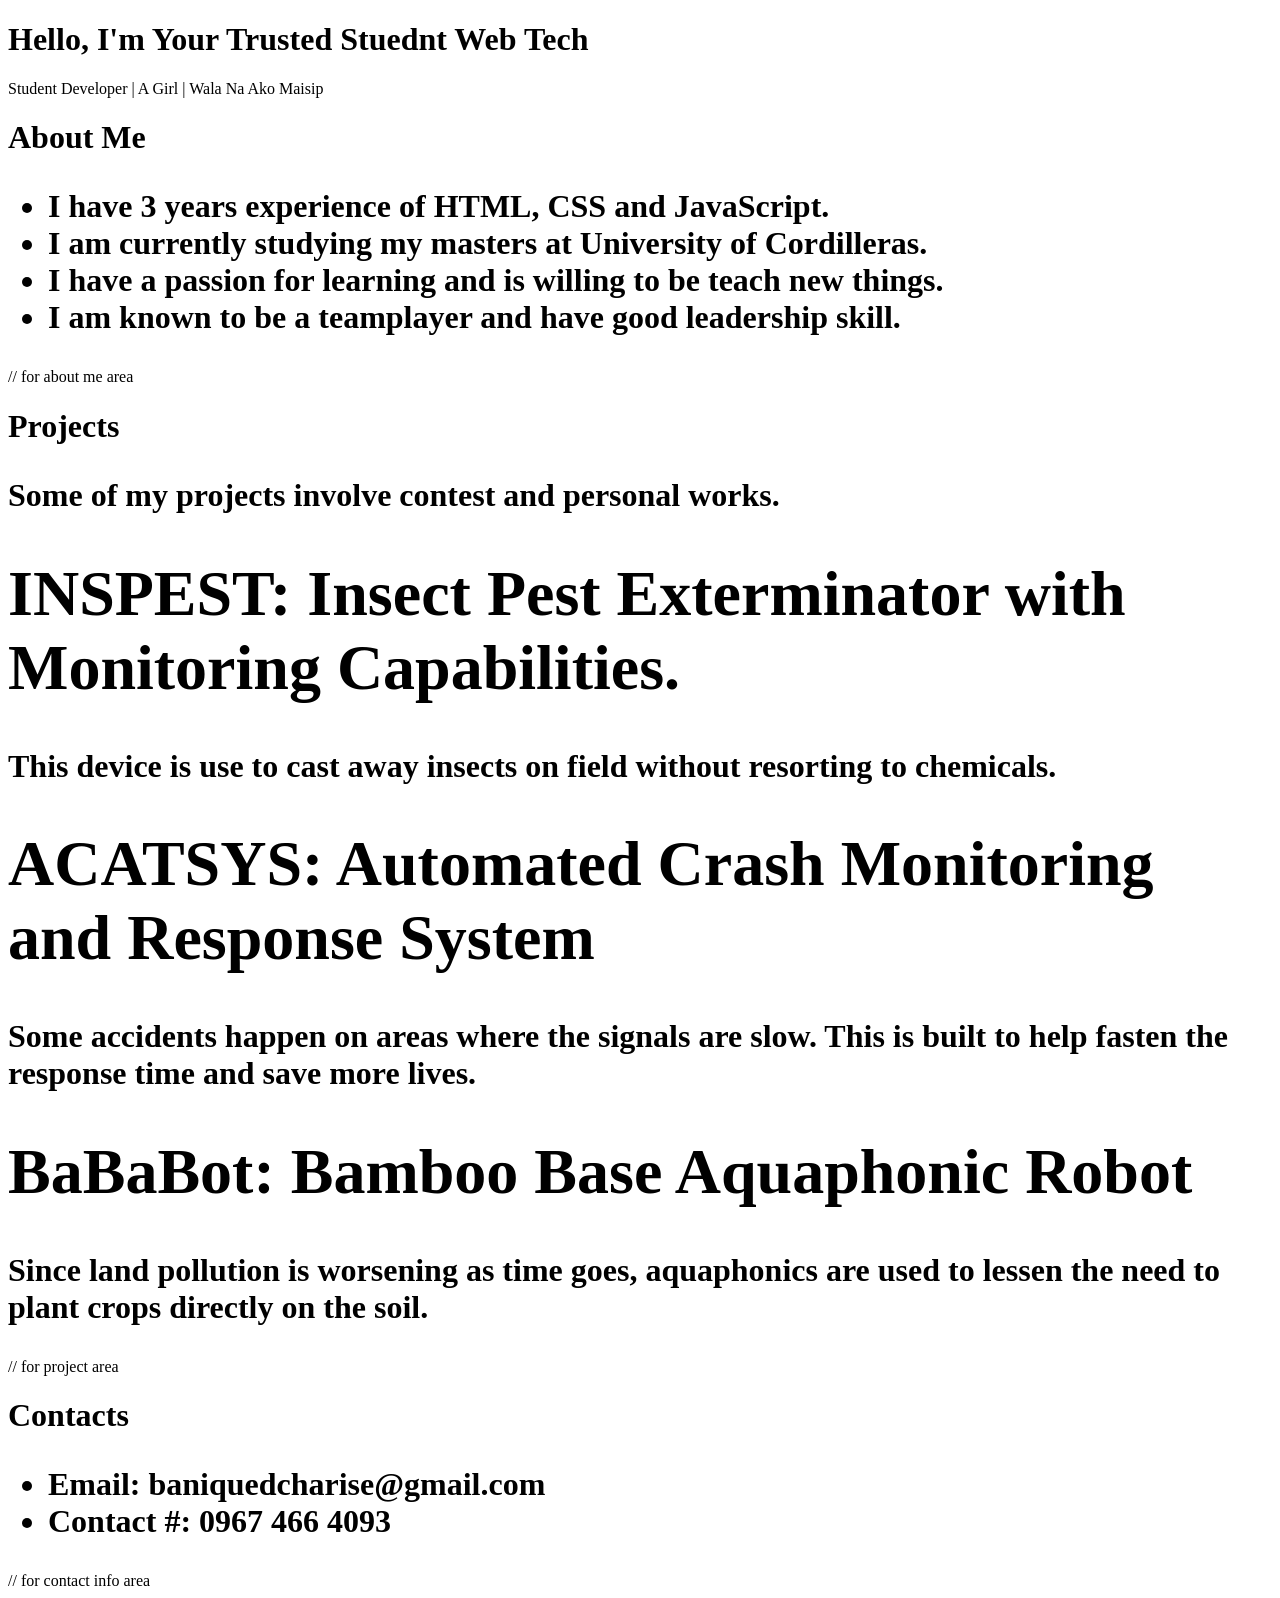
==== Student-Profile/index.html @ 0a6cf7e5 "added html" ====
<!DOCTYPE html>
<html lang="en">
<head>
    <meta charset="UTF-8">
    <meta name="viewport" content="width=device-width, initial-scale=1.0">
    <title>My Student Profile</title>
    <link rel="stylesheet" href="style.css">
</head>
<body>
    <header>
        <h1>Hello, I'm Your Trusted Stuednt Web Tech</h1>
        <p>Student Developer | A Girl | Wala Na Ako Maisip</p>
    </header>

        <div class="card">
            <h1> About Me
                <ul>
                    <li>I have 3 years experience of HTML, CSS and JavaScript.</li>
                    <li>I am currently studying my masters at University of Cordilleras.</li>
                    <li>I have a passion for learning and is willing to be teach new things.</li>
                    <li>I am known to be a teamplayer and have good leadership skill.</li>
                </ul>
            </h1>
        </div>
// for about me area
        <div class="card">
            <h1> Projects
                <p>Some of my projects involve contest and personal works.</p>
                <div class="container">
                    <div class="box">
                        <h1>INSPEST: Insect Pest Exterminator with Monitoring Capabilities.</h1>
                        <p>This device is use to cast away insects on field without resorting to chemicals.</p>
                    </div>
                    <div class="box">
                        <h1>ACATSYS: Automated Crash Monitoring and Response System</h1>
                        <p>Some accidents happen on areas where the signals are slow. This 
                            is built to help fasten the response time and save more lives.
                        </p>
                    </div>
                    <div class="box">
                        <h1>BaBaBot: Bamboo Base Aquaphonic Robot</h1>
                        <p>Since land pollution is worsening as time goes, aquaphonics are used to 
                            lessen the need to plant crops directly on the soil.
                        </p>
                    </div>
                </div>
            </h1>
        </div>
// for project area
        <div class="card">
            <h1> Contacts
               <ul>
                <li>Email: baniquedcharise@gmail.com</li>
                <li>Contact #: 0967 466 4093</li>
               </ul>
            </h1>
        </div>
// for contact info area
</body>
</html>
---- Student-Profile/style.css ----
body {
}

h1 {

}

p {

}

.card {

}

.container {

}

.box {
    
}
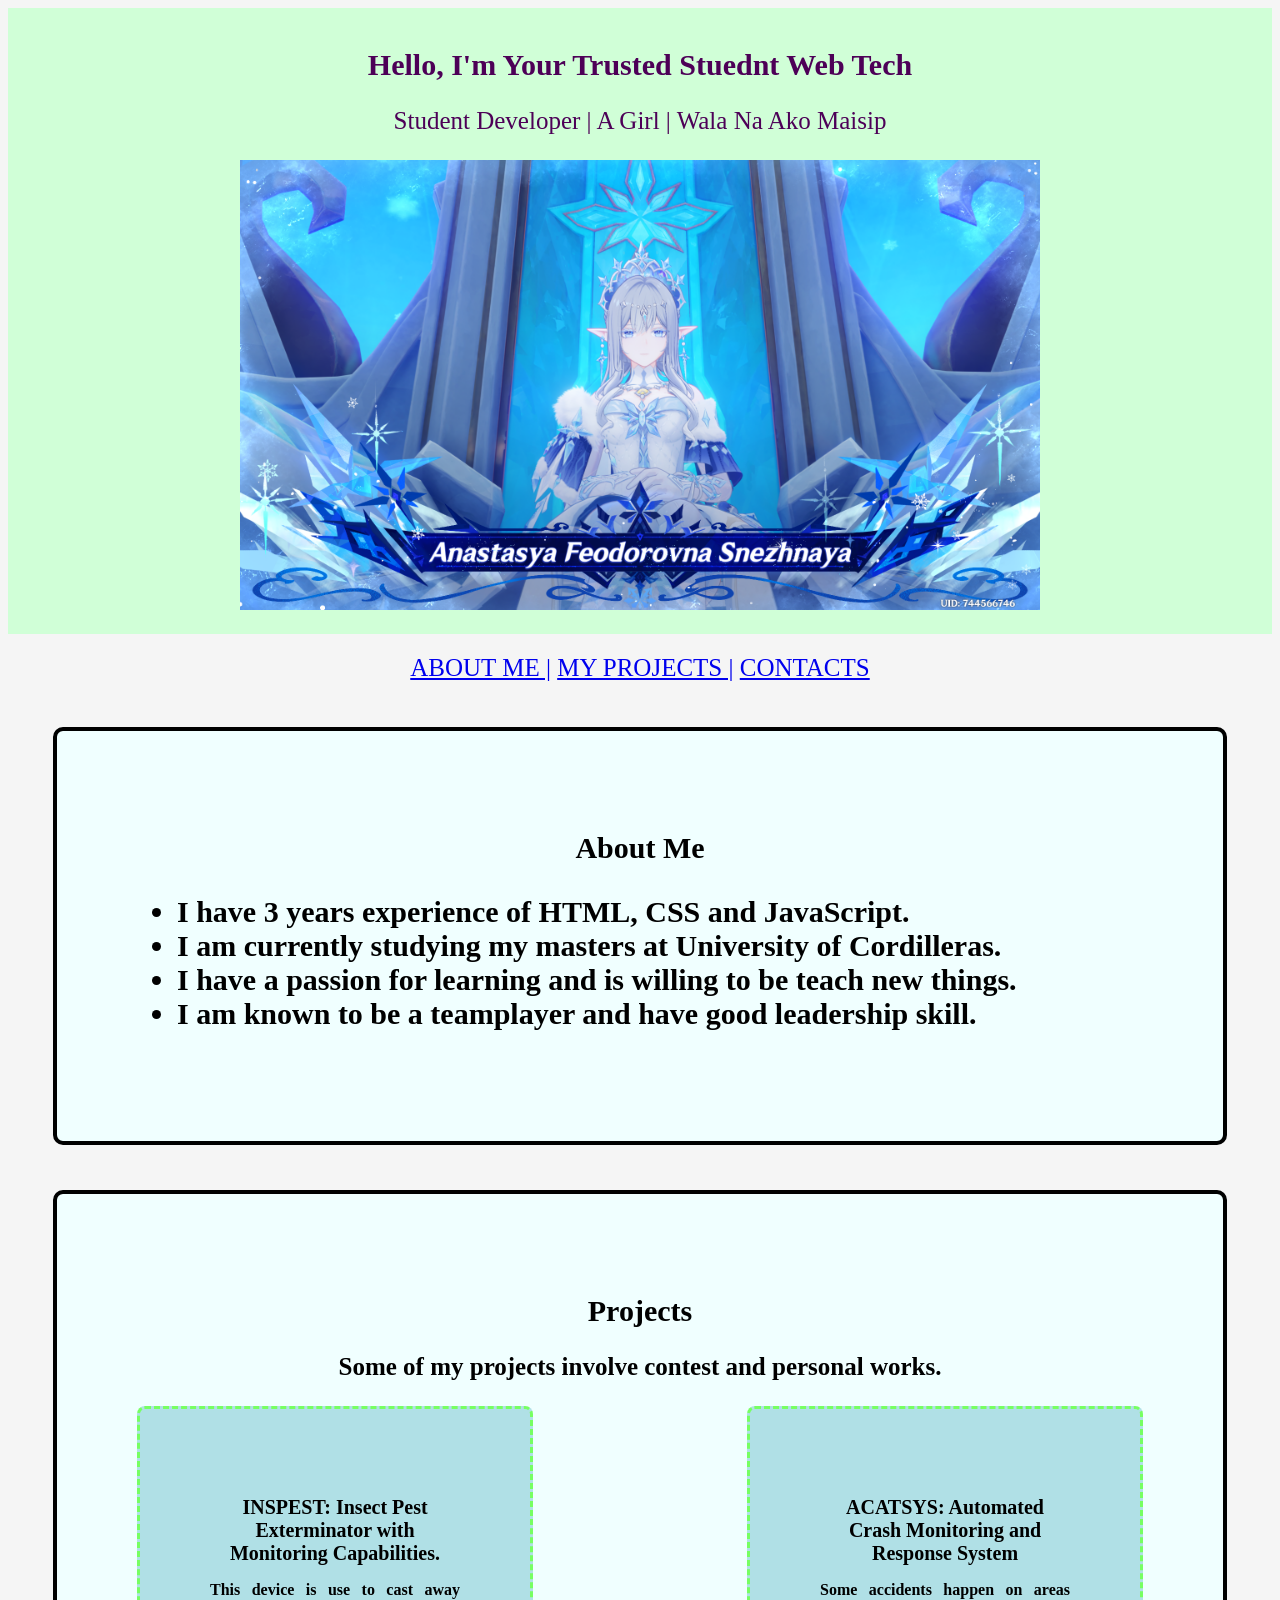
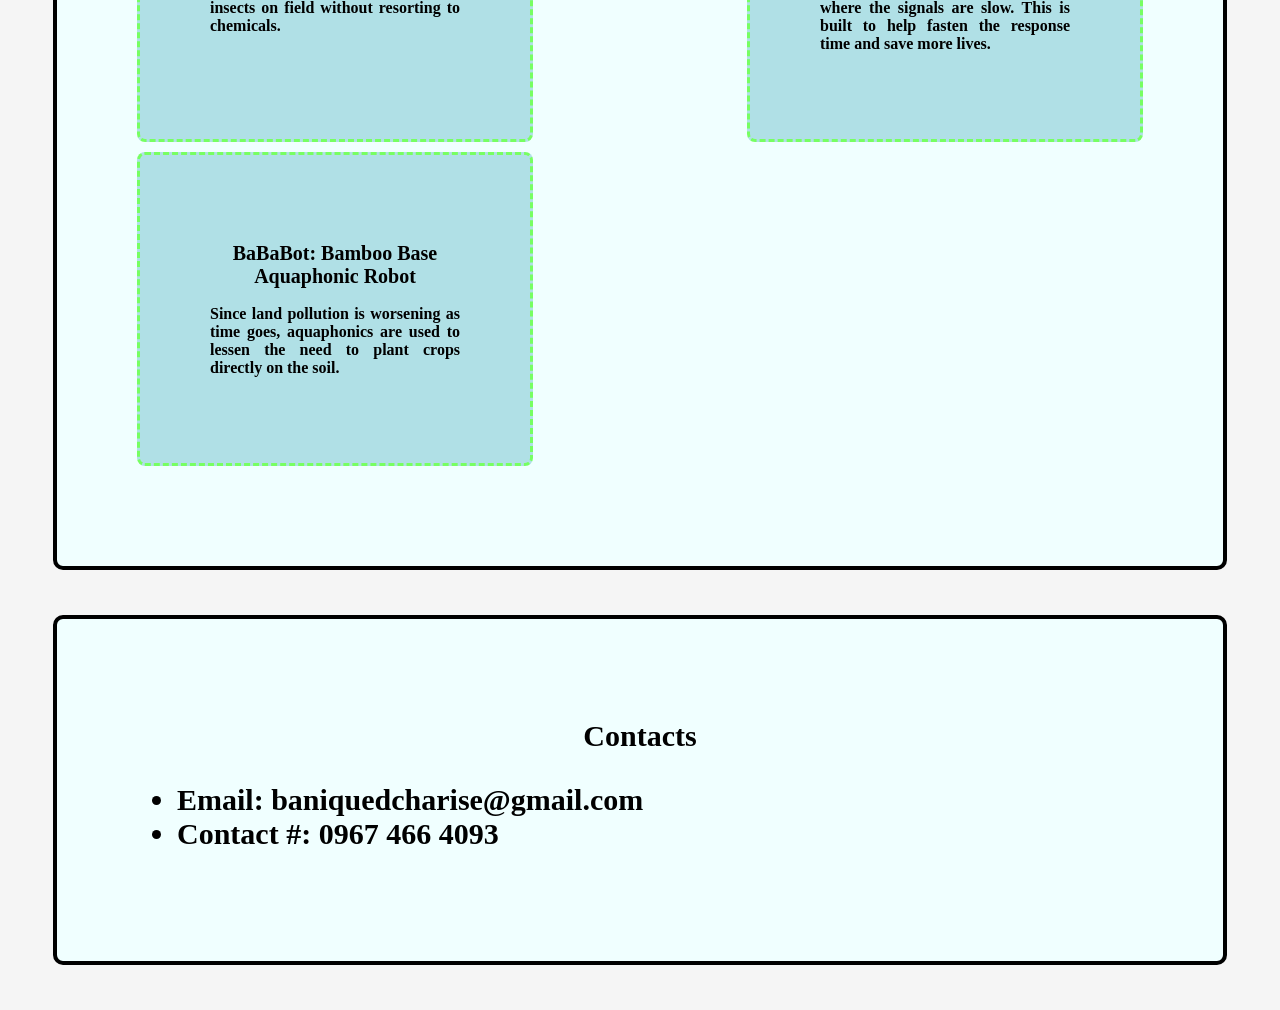
==== commit 814ffd69: "added html" ====
--- a/Student-Profile/index.html
+++ b/Student-Profile/index.html
@@ -1,60 +1,72 @@
 <!DOCTYPE html>
 <html lang="en">
+
 <head>
     <meta charset="UTF-8">
     <meta name="viewport" content="width=device-width, initial-scale=1.0">
     <title>My Student Profile</title>
     <link rel="stylesheet" href="style.css">
 </head>
+
 <body>
-    <header>
-        <h1>Hello, I'm Your Trusted Stuednt Web Tech</h1>
-        <p>Student Developer | A Girl | Wala Na Ako Maisip</p>
-    </header>
+    <div class="start">
+        <header>
+            <h1>Hello, I'm Your Trusted Stuednt Web Tech</h1>
+            <p>Student Developer | A Girl | Wala Na Ako Maisip</p>
+            <img src="images/Screenshot (1397).png" alt="Cryo Archon" width="800" height="450">
+        </header>
+    </div>
 
-        <div class="card">
-            <h1> About Me
-                <ul>
-                    <li>I have 3 years experience of HTML, CSS and JavaScript.</li>
-                    <li>I am currently studying my masters at University of Cordilleras.</li>
-                    <li>I have a passion for learning and is willing to be teach new things.</li>
-                    <li>I am known to be a teamplayer and have good leadership skill.</li>
-                </ul>
-            </h1>
-        </div>
-// for about me area
-        <div class="card">
-            <h1> Projects
-                <p>Some of my projects involve contest and personal works.</p>
-                <div class="container">
-                    <div class="box">
-                        <h1>INSPEST: Insect Pest Exterminator with Monitoring Capabilities.</h1>
-                        <p>This device is use to cast away insects on field without resorting to chemicals.</p>
-                    </div>
-                    <div class="box">
-                        <h1>ACATSYS: Automated Crash Monitoring and Response System</h1>
-                        <p>Some accidents happen on areas where the signals are slow. This 
-                            is built to help fasten the response time and save more lives.
-                        </p>
-                    </div>
-                    <div class="box">
-                        <h1>BaBaBot: Bamboo Base Aquaphonic Robot</h1>
-                        <p>Since land pollution is worsening as time goes, aquaphonics are used to 
-                            lessen the need to plant crops directly on the soil.
-                        </p>
-                    </div>
+    <nav>
+        <a href="#About Me"> ABOUT ME |</a>
+        <a href="#Projects"> MY PROJECTS |</a>
+        <a href="#Contacts"> CONTACTS</a>
+    </nav>
+
+    <div class="card" id="About Me">
+        <h1> About Me
+            <ul>
+                <li>I have 3 years experience of HTML, CSS and JavaScript.</li>
+                <li>I am currently studying my masters at University of Cordilleras.</li>
+                <li>I have a passion for learning and is willing to be teach new things.</li>
+                <li>I am known to be a teamplayer and have good leadership skill.</li>
+            </ul>
+        </h1>
+    </div>
+
+    <div class="card" id="Projects">
+        <h1> Projects
+            <p>Some of my projects involve contest and personal works.</p>
+            <div class="container">
+                <div class="box">
+                    <h2>INSPEST: Insect Pest Exterminator with Monitoring Capabilities.</h1>
+                    <p class="others">This device is use to cast away insects on field without resorting to chemicals.</p>
                 </div>
-            </h1>
-        </div>
-// for project area
-        <div class="card">
-            <h1> Contacts
-               <ul>
+                <div class="box">
+                    <h2>ACATSYS: Automated Crash Monitoring and Response System</h1>
+                    <p class="others">Some accidents happen on areas where the signals are slow. This
+                        is built to help fasten the response time and save more lives.
+                    </p>
+                </div>
+                <div class="box">
+                    <h2>BaBaBot: Bamboo Base Aquaphonic Robot</h1>
+                    <p class="others">Since land pollution is worsening as time goes, aquaphonics are used to
+                        lessen the need to plant crops directly on the soil.
+                    </p>
+                </div>
+            </div>
+        </h1>
+    </div>
+
+    <div class="card" id="Contacts">
+        <h1> Contacts
+            <ul>
                 <li>Email: baniquedcharise@gmail.com</li>
                 <li>Contact #: 0967 466 4093</li>
-               </ul>
-            </h1>
-        </div>
-// for contact info area
+            </ul>
+        </h1>
+    </div>
+
 </body>
+
 </html>
--- a/Student-Profile/style.css
+++ b/Student-Profile/style.css
@@ -1,22 +1,69 @@
 body {
+    background-color: whitesmoke;
+    font-family: Georgia, 'Times New Roman', Times, serif;
 }
 
 h1 {
+    font-size: 30px;
+    text-align: center;
+}
 
+h2 {
+    font-size: 20px;
+    text-align: center;
+}
+
+nav {
+    text-align: center;
+    font-size: 25px;
+    margin-top: 20px;
 }
 
 p {
+    font-size:25px;
+    text-align: center;
+}
 
+.box .others {
+    font-size: 16px;
+    text-align: justify;
 }
 
 .card {
-
+    flex: 1 1 20px;
+    max-width: 1500px;
+    padding: 80px;
+    margin: 45px;
+    background-color: azure;
+    border: 4px solid black;
+    border-radius: 10px;
 }
 
 .container {
-
+    display: flex;
+    justify-content: space-between;
+    align-items: stretch;
+    gap: 10px;
+    flex-wrap: wrap;
 }
 
 .box {
-    
-}+    flex: auto;
+    max-width: 250px;
+    padding: 70px;
+    background-color: powderblue;
+    border: 3px dashed rgb(119, 255, 98);
+    border-radius: 8px;
+}
+
+.start {
+    background-color: rgb(208, 255, 215);
+    color: rgb(77, 0, 87);
+    padding: 20px;
+    text-align: center;
+}
+
+li {
+    text-align: left;
+}
+
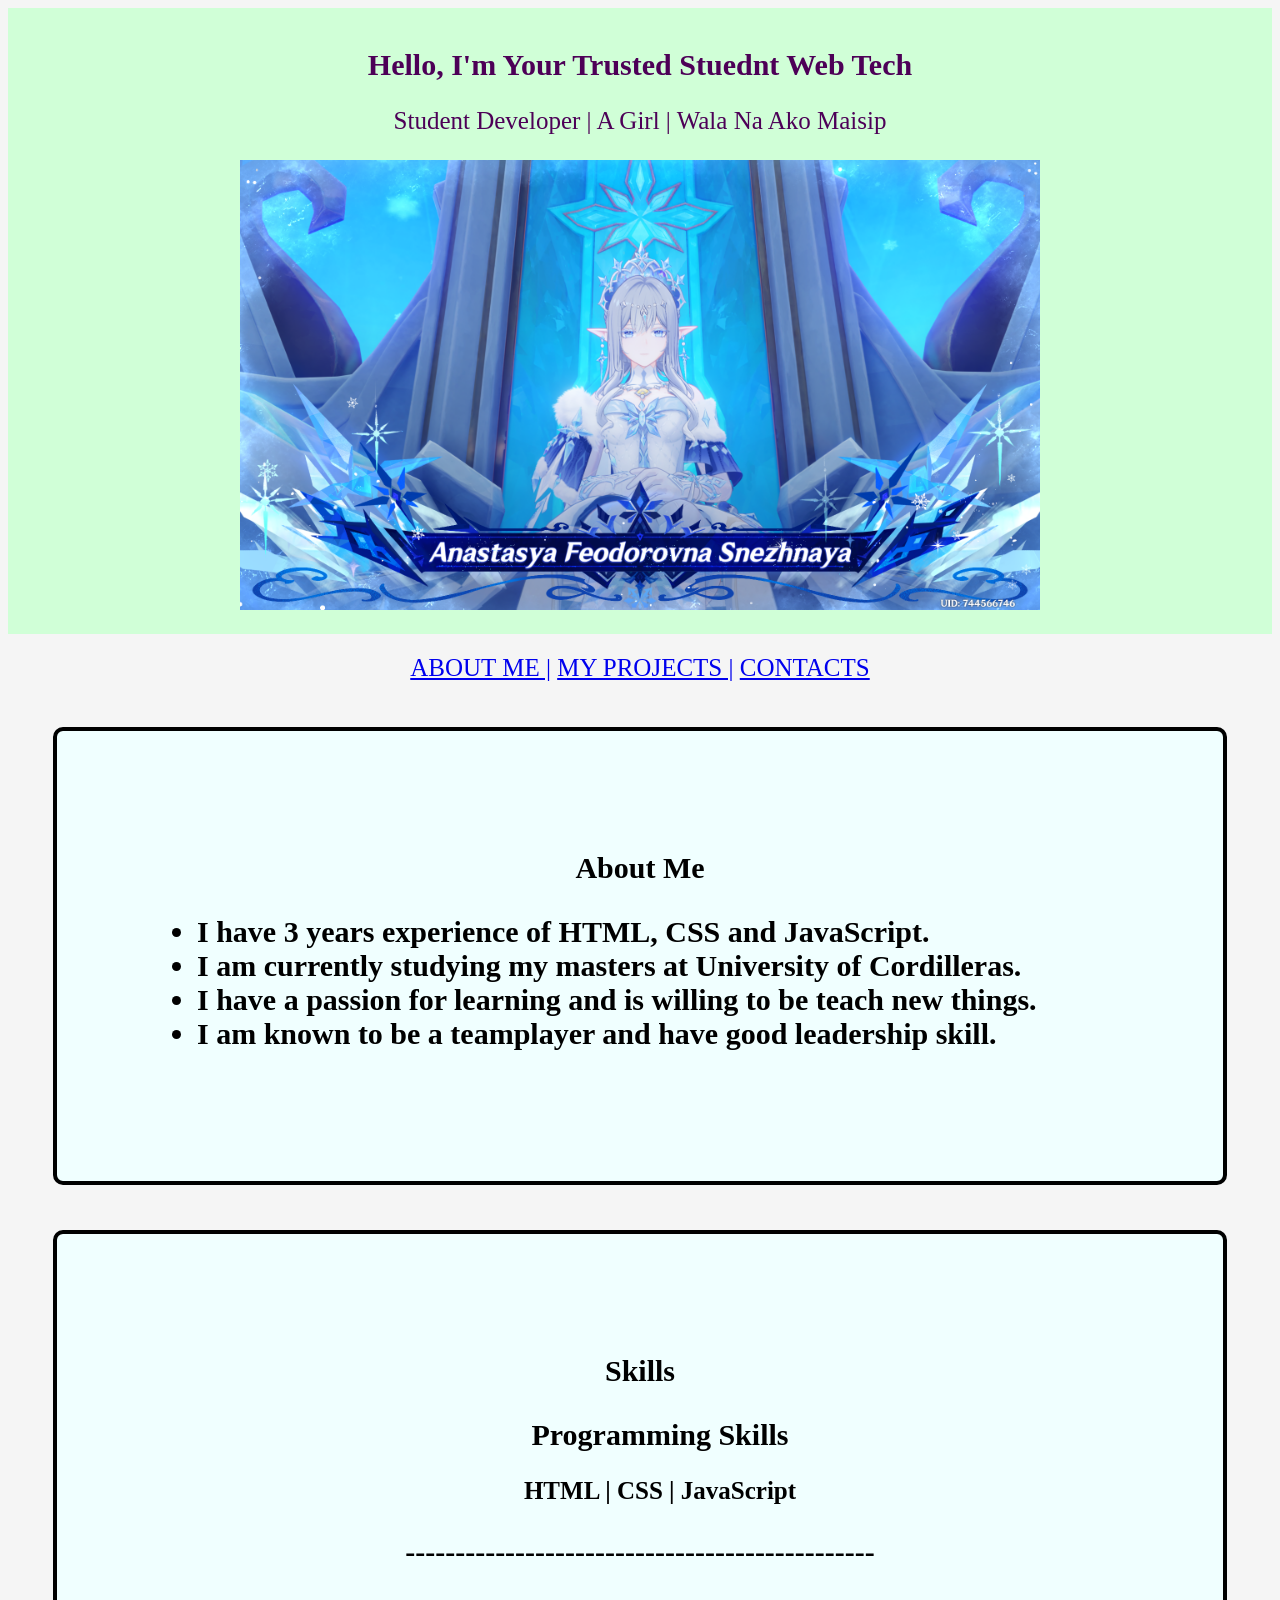
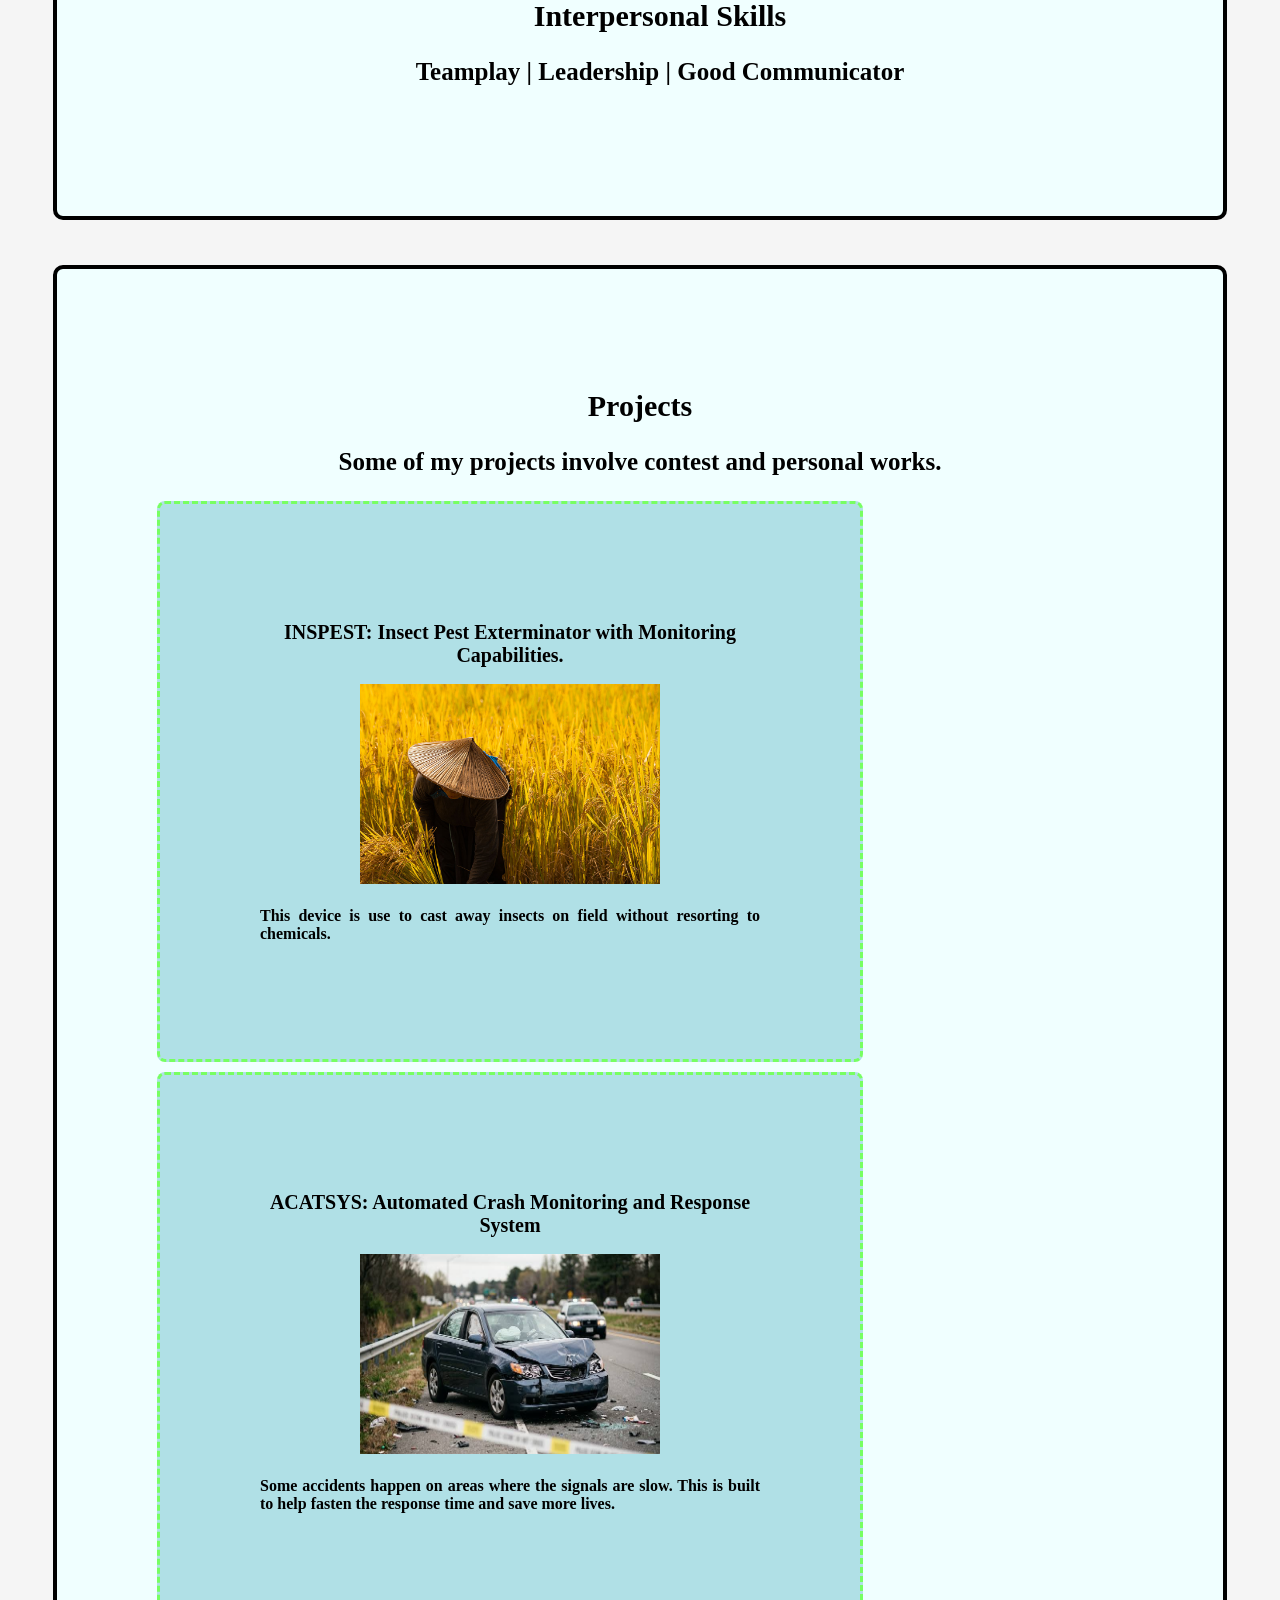
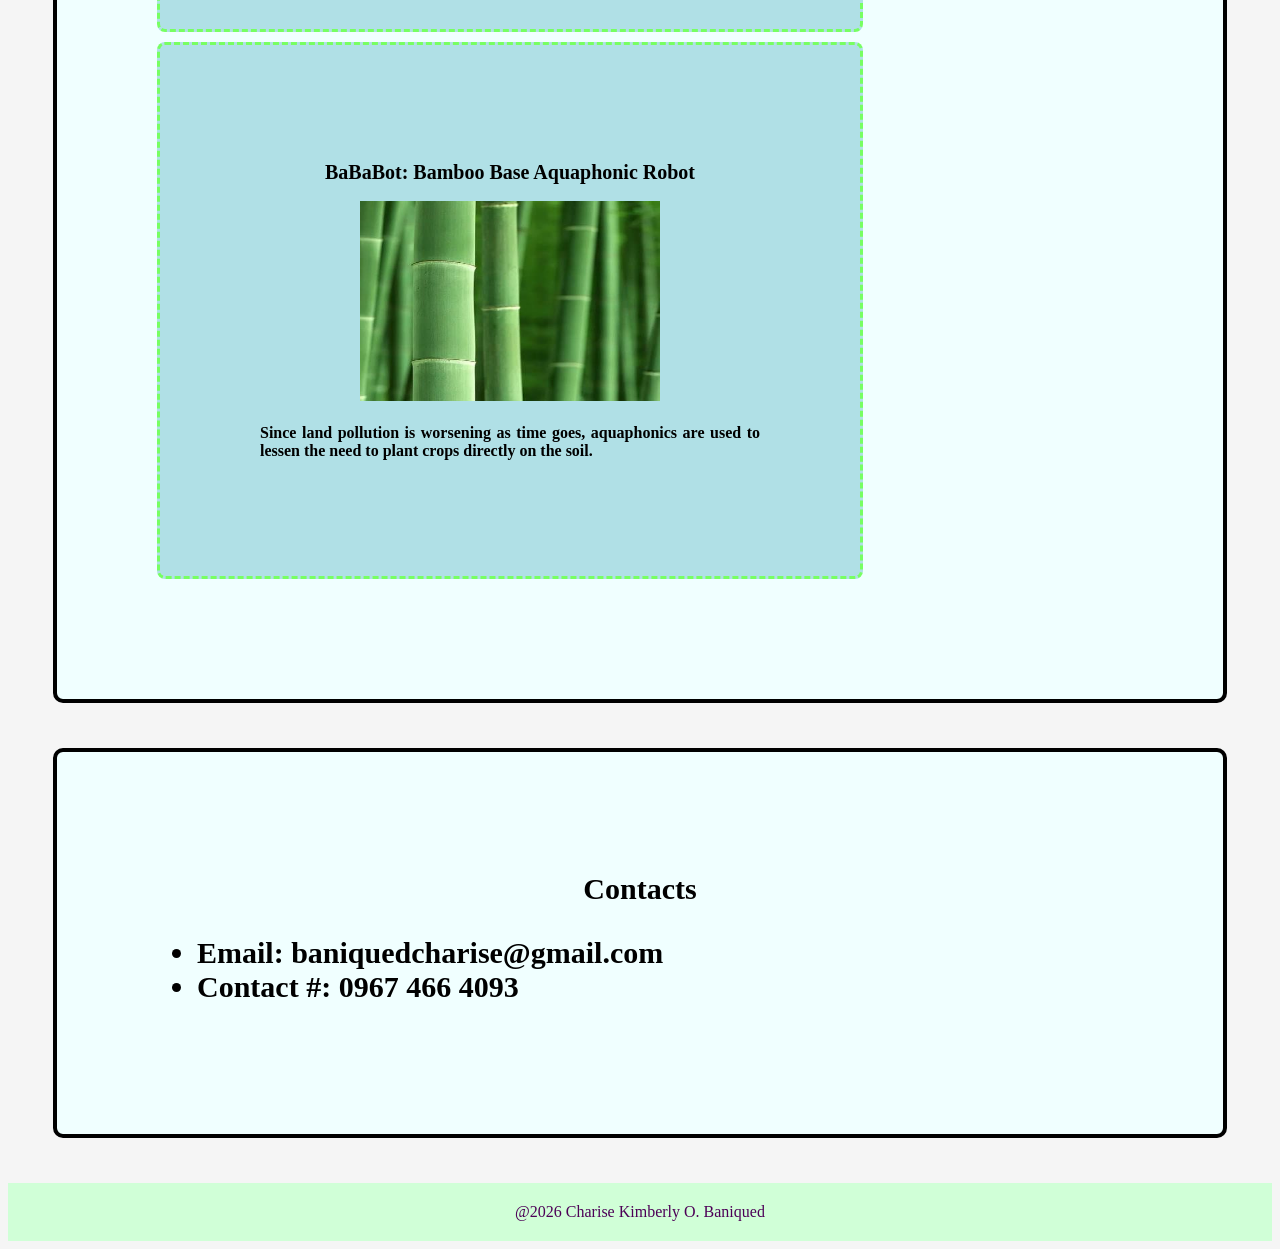
==== commit 92eca280: "added html" ====
--- a/Student-Profile/index.html
+++ b/Student-Profile/index.html
@@ -23,50 +23,73 @@
         <a href="#Contacts"> CONTACTS</a>
     </nav>
 
-    <div class="card" id="About Me">
-        <h1> About Me
-            <ul>
-                <li>I have 3 years experience of HTML, CSS and JavaScript.</li>
-                <li>I am currently studying my masters at University of Cordilleras.</li>
-                <li>I have a passion for learning and is willing to be teach new things.</li>
-                <li>I am known to be a teamplayer and have good leadership skill.</li>
-            </ul>
+    <main>
+
+        <div class="card" id="About Me">
+            <h1> About Me
+                <ul>
+                    <li>I have 3 years experience of HTML, CSS and JavaScript.</li>
+                    <li>I am currently studying my masters at University of Cordilleras.</li>
+                    <li>I have a passion for learning and is willing to be teach new things.</li>
+                    <li>I am known to be a teamplayer and have good leadership skill.</li>
+                </ul>
+            </h1>
+        </div>
+
+        <div class="card" id="Skills">
+            <h1> Skills
+                <ul> Programming Skills
+                    <p>HTML | CSS | JavaScript</p>
+                </ul>
+                -----------------------------------------------
+                <ul> Interpersonal Skills
+                    <p>Teamplay | Leadership | Good Communicator</p>
+                </ul>
+            </h1>
+
+        </div>
+        <div class="card" id="Projects">
+            <h1> Projects
+                <p>Some of my projects involve contest and personal works.</p>
+                <div class="container">
+                    <div class="box">
+                        <h2>INSPEST: Insect Pest Exterminator with Monitoring Capabilities.
+            </h1>
+            <img src="images/ricefield.png" alt="ricepest" height="200" widht="350">
+            <p class="others">This device is use to cast away insects on field without resorting to chemicals.</p>
+        </div>
+        <div class="box">
+            <h2>ACATSYS: Automated Crash Monitoring and Response System</h1>
+                <img src="images/carcrash.png" alt="car crash" height="200" width="300">
+                <p class="others">Some accidents happen on areas where the signals are slow. This
+                    is built to help fasten the response time and save more lives.
+                </p>
+        </div>
+        <div class="box">
+            <h2>BaBaBot: Bamboo Base Aquaphonic Robot</h1>
+                <img src="images/bamboo.png" alt="bamboo" height="200" width="300">
+                <p class="others">Since land pollution is worsening as time goes, aquaphonics are used to
+                    lessen the need to plant crops directly on the soil.
+                </p>
+        </div>
+        </div>
         </h1>
+        </div>
+
+        <div class="card" id="Contacts">
+            <h1> Contacts
+                <ul>
+                    <li>Email: baniquedcharise@gmail.com</li>
+                    <li>Contact #: 0967 466 4093</li>
+                </ul>
+            </h1>
+        </div>
+    </main>
+
+    <div class="end">
+        <footer>
+        @2026 charise kimberly o. baniqued
+        </footer>
     </div>
-
-    <div class="card" id="Projects">
-        <h1> Projects
-            <p>Some of my projects involve contest and personal works.</p>
-            <div class="container">
-                <div class="box">
-                    <h2>INSPEST: Insect Pest Exterminator with Monitoring Capabilities.</h1>
-                    <p class="others">This device is use to cast away insects on field without resorting to chemicals.</p>
-                </div>
-                <div class="box">
-                    <h2>ACATSYS: Automated Crash Monitoring and Response System</h1>
-                    <p class="others">Some accidents happen on areas where the signals are slow. This
-                        is built to help fasten the response time and save more lives.
-                    </p>
-                </div>
-                <div class="box">
-                    <h2>BaBaBot: Bamboo Base Aquaphonic Robot</h1>
-                    <p class="others">Since land pollution is worsening as time goes, aquaphonics are used to
-                        lessen the need to plant crops directly on the soil.
-                    </p>
-                </div>
-            </div>
-        </h1>
-    </div>
-
-    <div class="card" id="Contacts">
-        <h1> Contacts
-            <ul>
-                <li>Email: baniquedcharise@gmail.com</li>
-                <li>Contact #: 0967 466 4093</li>
-            </ul>
-        </h1>
-    </div>
-
 </body>
-
 </html>
--- a/Student-Profile/style.css
+++ b/Student-Profile/style.css
@@ -32,7 +32,7 @@
 .card {
     flex: 1 1 20px;
     max-width: 1500px;
-    padding: 80px;
+    padding: 100px;
     margin: 45px;
     background-color: azure;
     border: 4px solid black;
@@ -49,11 +49,13 @@
 
 .box {
     flex: auto;
-    max-width: 250px;
-    padding: 70px;
+    width: 100%;
+    max-width: 500px;
+    padding: 100px;
     background-color: powderblue;
     border: 3px dashed rgb(119, 255, 98);
     border-radius: 8px;
+    text-align: center;
 }
 
 .start {
@@ -67,3 +69,10 @@
     text-align: left;
 }
 
+.end {
+    text-transform: capitalize;
+    text-align: center;
+    background-color:  rgb(208, 255, 215);
+    color: rgb(77, 0, 87);
+    padding: 20px;
+}
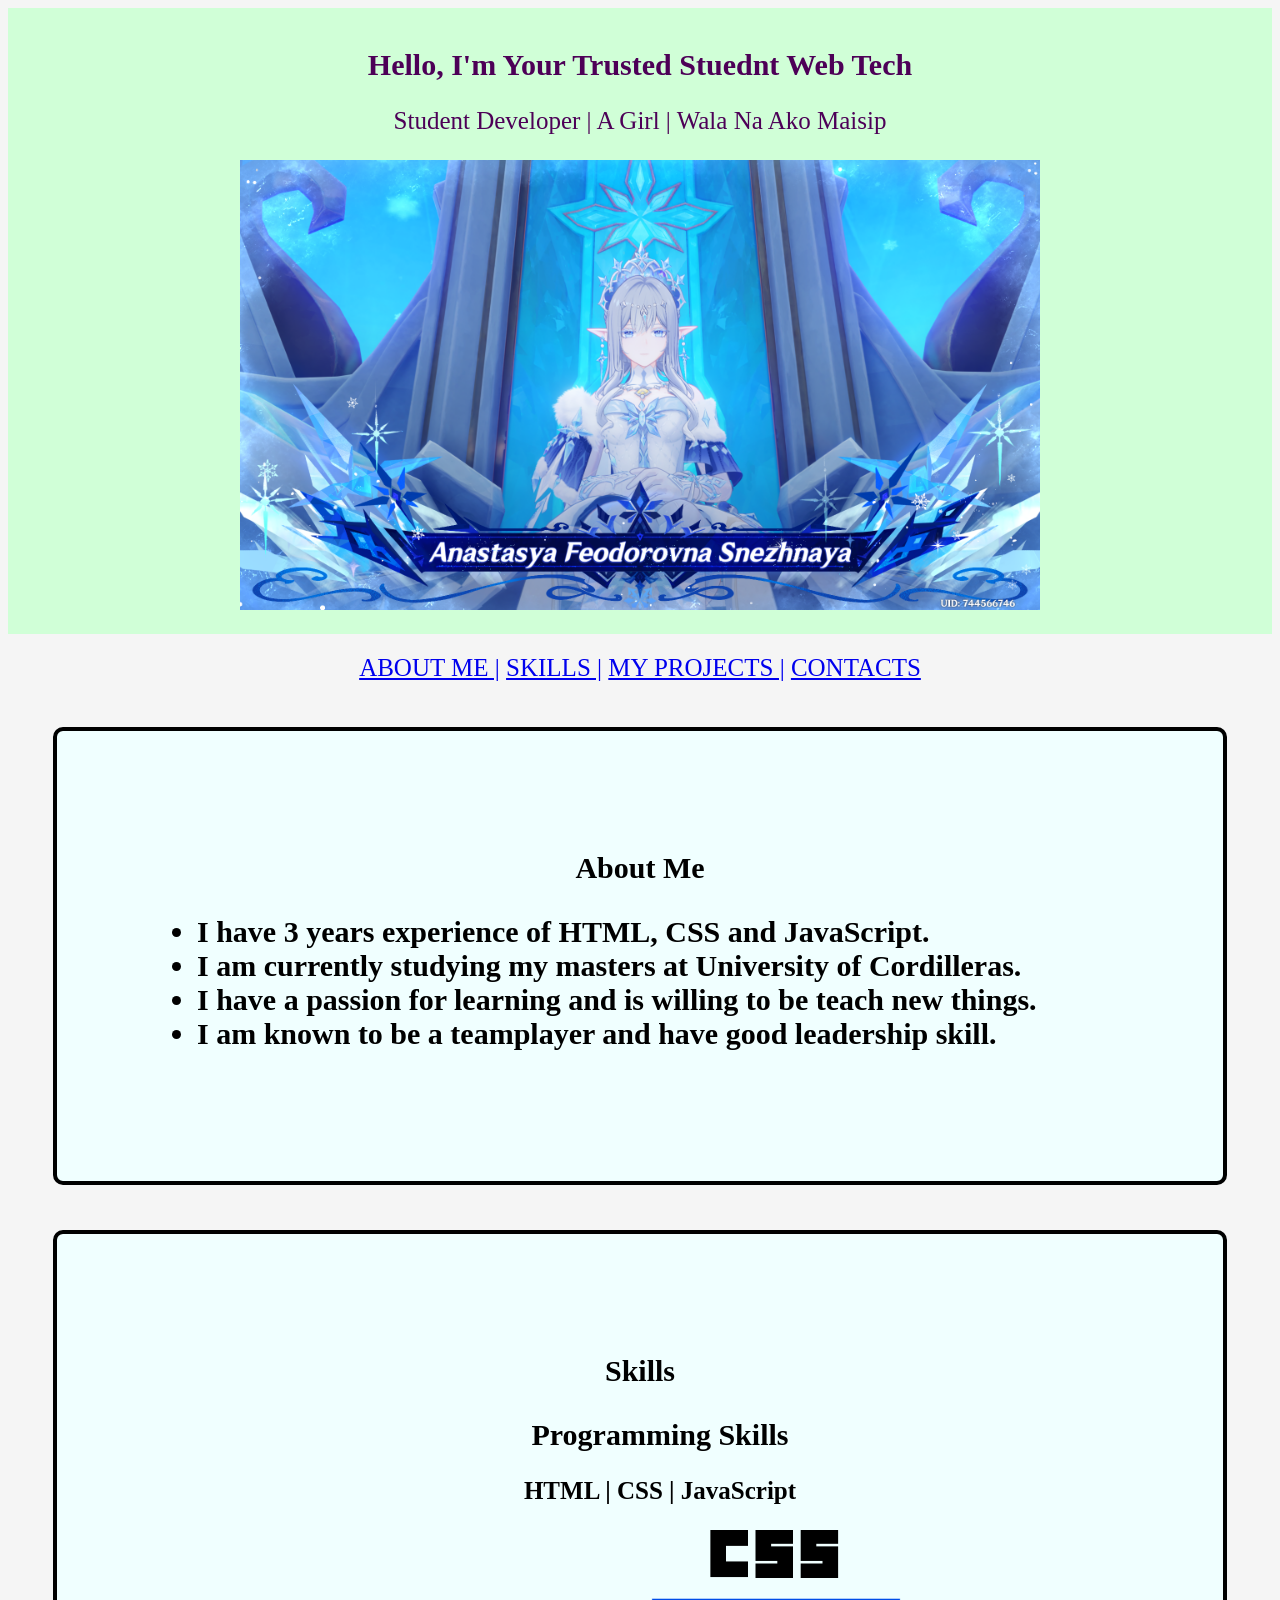
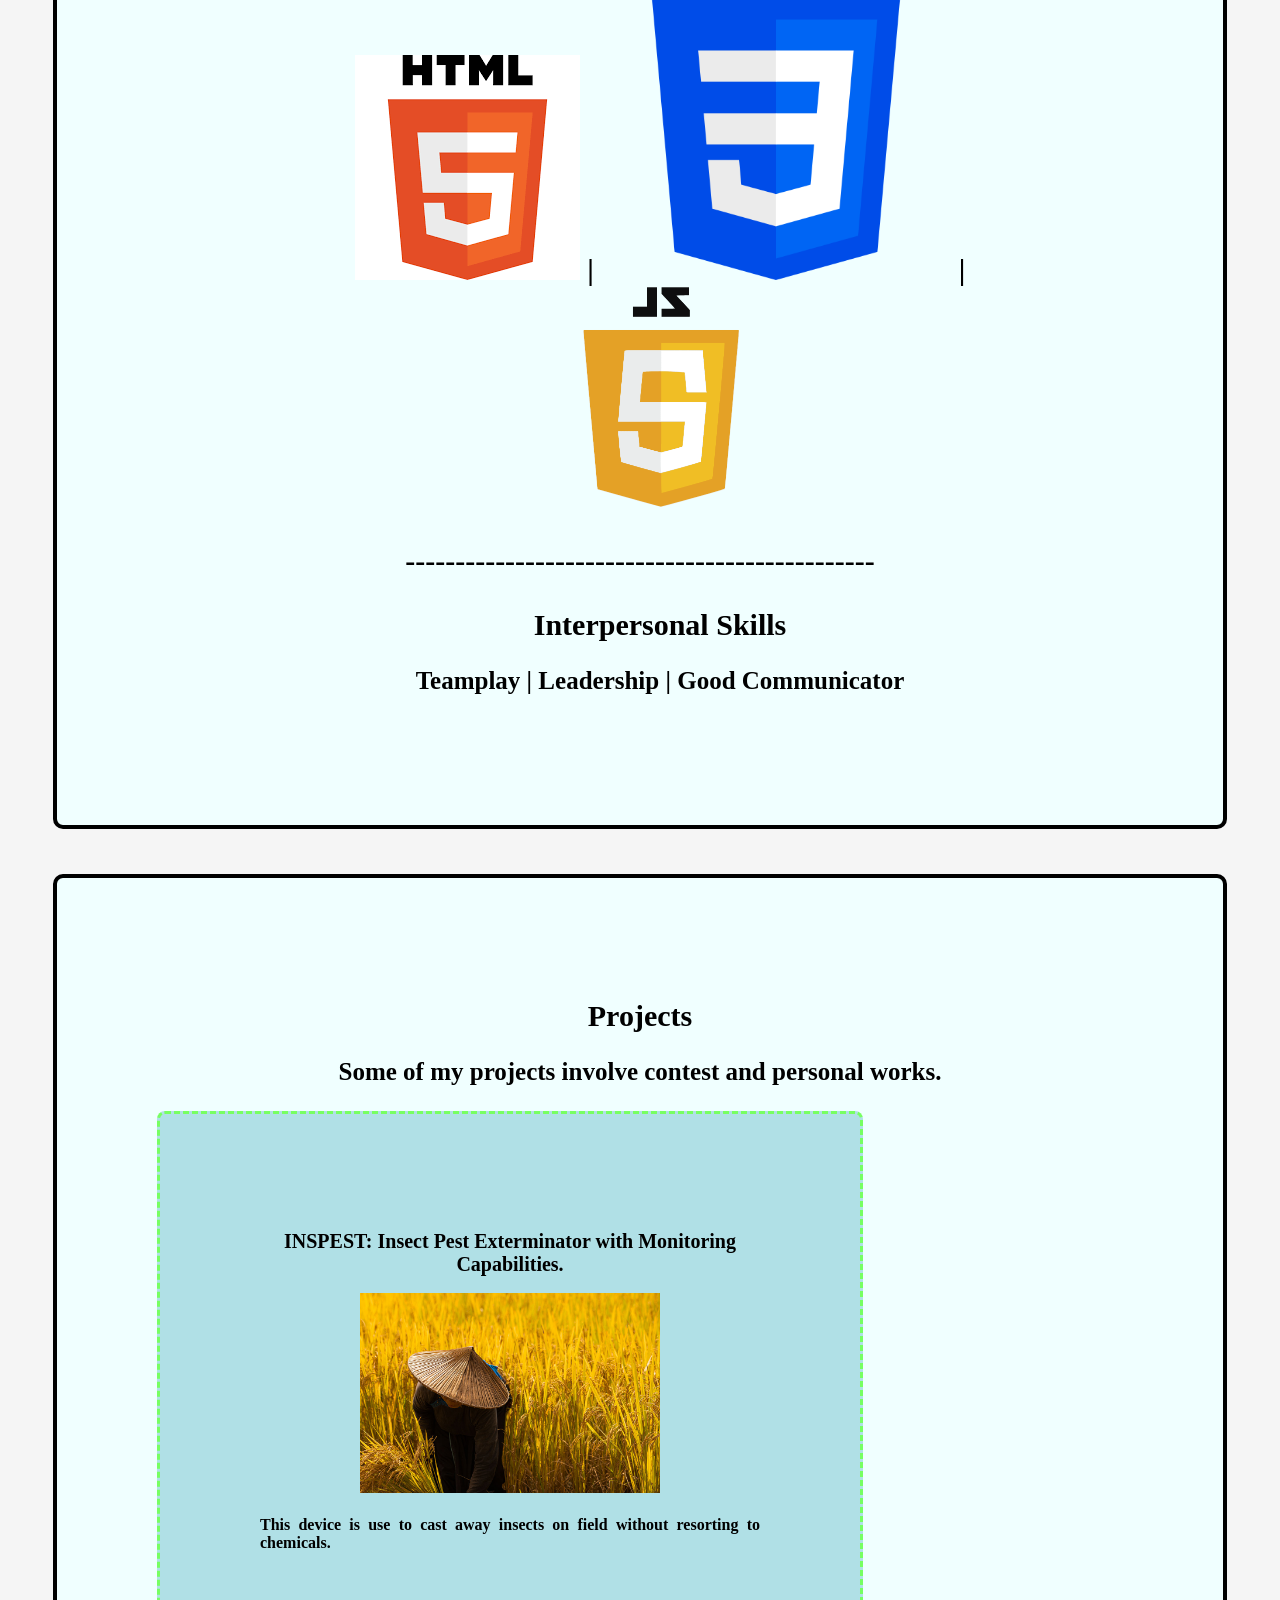
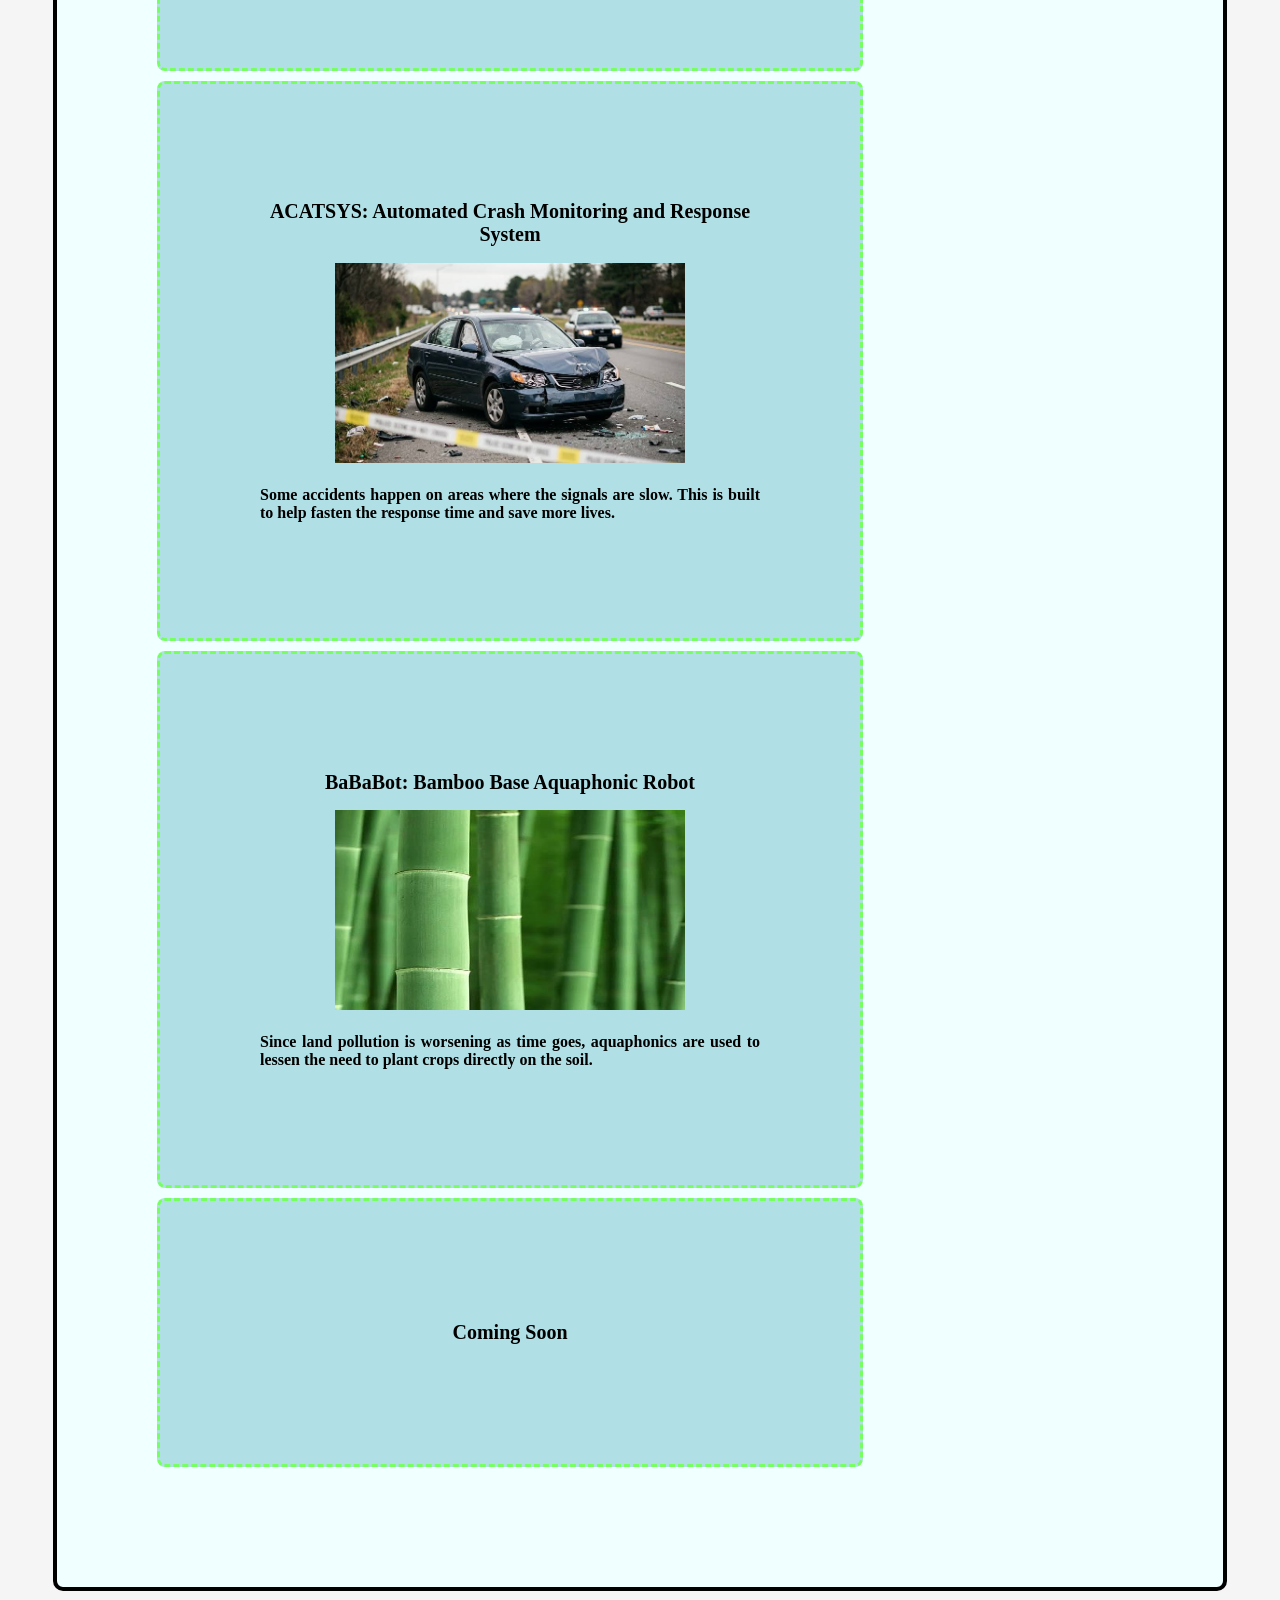
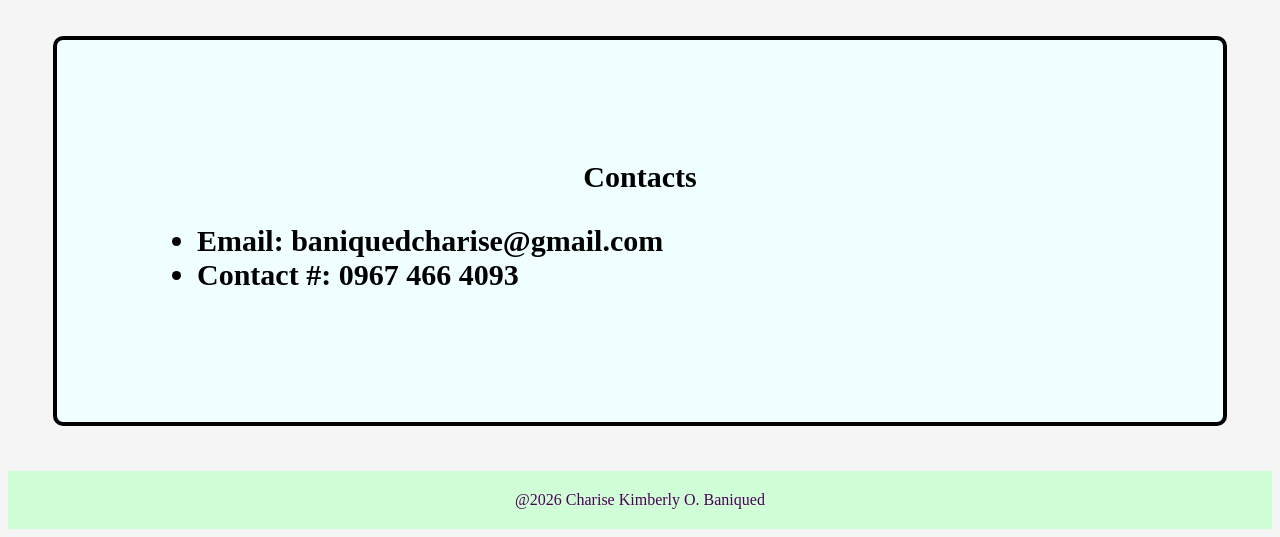
==== commit 8c7432be: "added html" ====
--- a/Student-Profile/index.html
+++ b/Student-Profile/index.html
@@ -19,6 +19,7 @@
 
     <nav>
         <a href="#About Me"> ABOUT ME |</a>
+        <a href="#Skills"> SKILLS |</a>
         <a href="#Projects"> MY PROJECTS |</a>
         <a href="#Contacts"> CONTACTS</a>
     </nav>
@@ -40,6 +41,7 @@
             <h1> Skills
                 <ul> Programming Skills
                     <p>HTML | CSS | JavaScript</p>
+                    <img class="skills" src="images/html.png" alt="HTML"> | <img class="skills" src="images/css.png" alt="CSS"> | <img class="skills" src="images/JS.png" alt="JavaScript">
                 </ul>
                 -----------------------------------------------
                 <ul> Interpersonal Skills
@@ -60,17 +62,20 @@
         </div>
         <div class="box">
             <h2>ACATSYS: Automated Crash Monitoring and Response System</h1>
-                <img src="images/carcrash.png" alt="car crash" height="200" width="300">
+                <img src="images/carcrash.png" alt="car crash" height="200" width="350">
                 <p class="others">Some accidents happen on areas where the signals are slow. This
                     is built to help fasten the response time and save more lives.
                 </p>
         </div>
         <div class="box">
             <h2>BaBaBot: Bamboo Base Aquaphonic Robot</h1>
-                <img src="images/bamboo.png" alt="bamboo" height="200" width="300">
+                <img src="images/bamboo.png" alt="bamboo" height="200" width="350">
                 <p class="others">Since land pollution is worsening as time goes, aquaphonics are used to
                     lessen the need to plant crops directly on the soil.
                 </p>
+        </div>
+                <div class="box">
+            <h3>Coming Soon</h3>
         </div>
         </div>
         </h1>
@@ -86,10 +91,9 @@
         </div>
     </main>
 
-    <div class="end">
-        <footer>
+    <footer class="end">
         @2026 charise kimberly o. baniqued
-        </footer>
-    </div>
+    </footer>
 </body>
+
 </html>
--- a/Student-Profile/style.css
+++ b/Student-Profile/style.css
@@ -8,7 +8,7 @@
     text-align: center;
 }
 
-h2 {
+h2,h3 {
     font-size: 20px;
     text-align: center;
 }
@@ -75,4 +75,10 @@
     background-color:  rgb(208, 255, 215);
     color: rgb(77, 0, 87);
     padding: 20px;
+}
+
+.skills {
+    align-items: center;
+    max-width: 350px;
+    
 }
